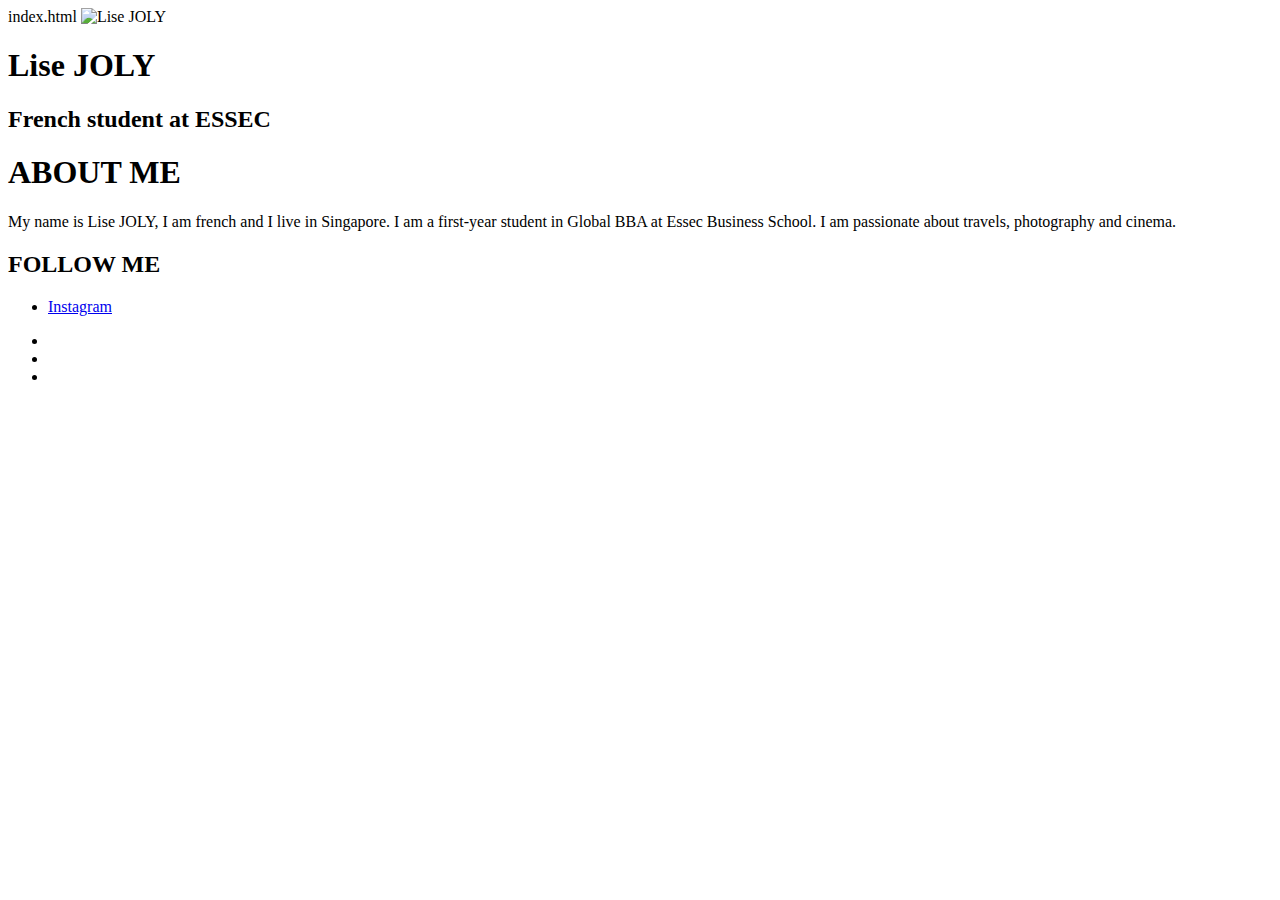
==== index.html @ e93cf8e2 "Add files via upload" ====
index.html
<html>

     <head>
       <title>Lise JOLY's profile</title>
       <meta name="description" content="This is the profile of Lise">
       <meta charset="UTF-8">
     </head>

     <body>

     <img src="photo profil.jpg" alt="Lise JOLY">
     <h1>Lise JOLY</h1>
     <h2>French student at ESSEC</h2>

     </body>

      <h1>ABOUT ME</h1>
      <p>
      My name is Lise JOLY, I am french and I live in Singapore. I am a first-year student in Global BBA at Essec Business School. I am passionate about travels, photography and cinema. 
      </p>


      <h2>FOLLOW ME</h2>

      <ul>
          <li>
               <a href="https://www.instagram.com/lisjoly/?hl=fr">Instagram</a>
          </li>
      </ul>

  <ul>
      <li>
        <a href="#">
          <i class="fa fa-heart"></i>
        </a>
      </li>
      <li>
        <a href="#">
          <i class="fa fa-share"></i>
        </a>
      </li>
      <li>
        <a href="#">
          <i class="fa fa-star"></i>
        </a>
      </li>
     </ul>

   </body>
</html>
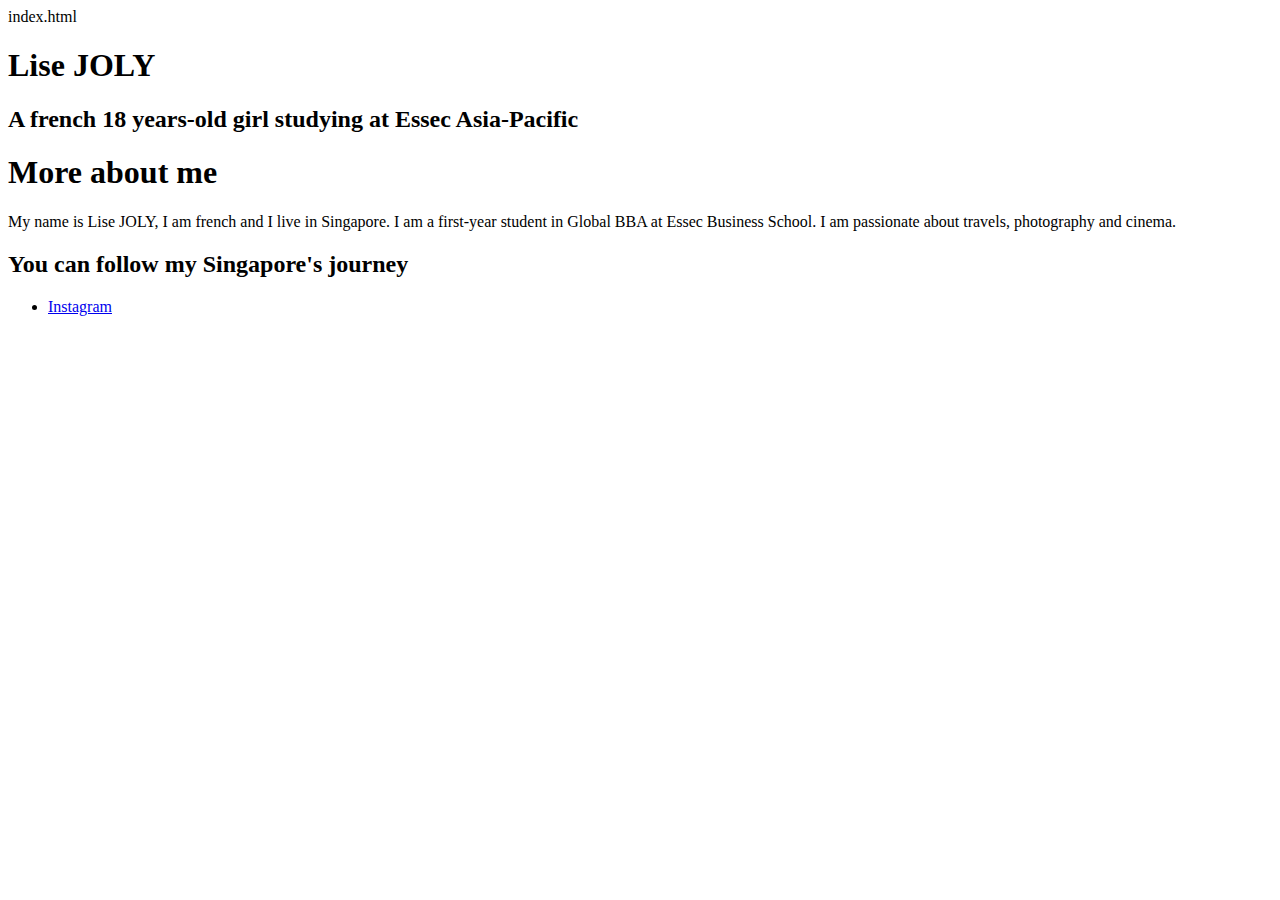
==== commit db190ffa: "Add files via upload" ====
--- a/index.html
+++ b/index.html
@@ -9,43 +9,23 @@
 
      <body>
 
-     <img src="photo profil.jpg" alt="Lise JOLY">
+  
      <h1>Lise JOLY</h1>
-     <h2>French student at ESSEC</h2>
+     <h2>A french 18 years-old girl studying at Essec Asia-Pacific</h2>
 
      </body>
 
-      <h1>ABOUT ME</h1>
+      <h1>More about me</h1>
       <p>
       My name is Lise JOLY, I am french and I live in Singapore. I am a first-year student in Global BBA at Essec Business School. I am passionate about travels, photography and cinema. 
       </p>
 
 
-      <h2>FOLLOW ME</h2>
+      <h2>You can follow my Singapore's journey</h2>
 
       <ul>
           <li>
                <a href="https://www.instagram.com/lisjoly/?hl=fr">Instagram</a>
-          </li>
       </ul>
 
-  <ul>
-      <li>
-        <a href="#">
-          <i class="fa fa-heart"></i>
-        </a>
-      </li>
-      <li>
-        <a href="#">
-          <i class="fa fa-share"></i>
-        </a>
-      </li>
-      <li>
-        <a href="#">
-          <i class="fa fa-star"></i>
-        </a>
-      </li>
-     </ul>
-
-   </body>
-</html> +  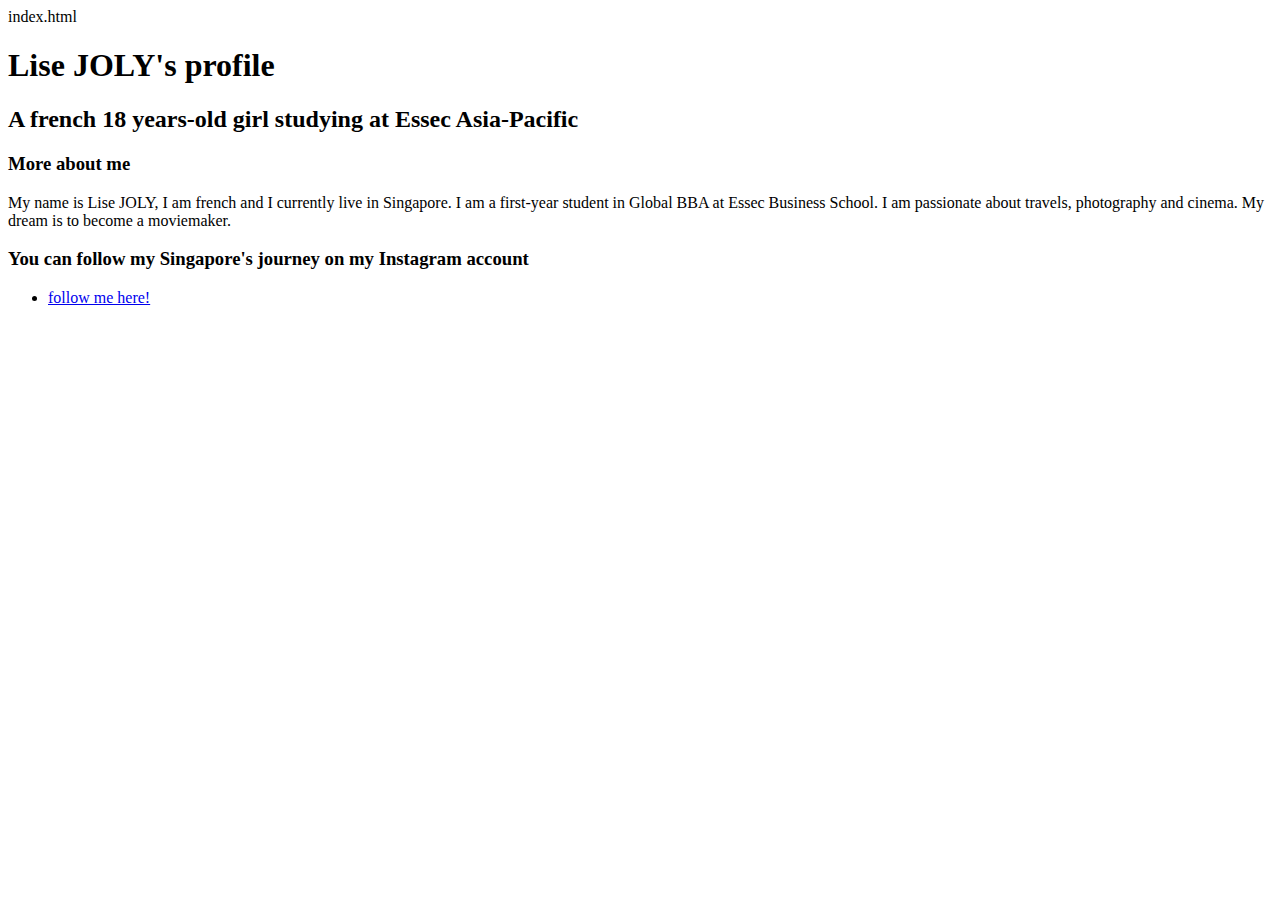
==== commit 05551bc4: "Add files via upload" ====
--- a/index.html
+++ b/index.html
@@ -10,22 +10,22 @@
      <body>
 
   
-     <h1>Lise JOLY</h1>
+     <h1>Lise JOLY's profile</h1>
      <h2>A french 18 years-old girl studying at Essec Asia-Pacific</h2>
 
      </body>
 
-      <h1>More about me</h1>
+      <h3>More about me</h3>
       <p>
-      My name is Lise JOLY, I am french and I live in Singapore. I am a first-year student in Global BBA at Essec Business School. I am passionate about travels, photography and cinema. 
+      My name is Lise JOLY, I am french and I currently live in Singapore. I am a first-year student in Global BBA at Essec Business School. I am passionate about travels, photography and cinema. My dream is to become a moviemaker. 
       </p>
 
 
-      <h2>You can follow my Singapore's journey</h2>
+      <h3>You can follow my Singapore's journey on my Instagram account</h3>
 
       <ul>
           <li>
-               <a href="https://www.instagram.com/lisjoly/?hl=fr">Instagram</a>
+               <a href="https://www.instagram.com/lisjoly/?hl=fr">follow me here!</a>
       </ul>
 
   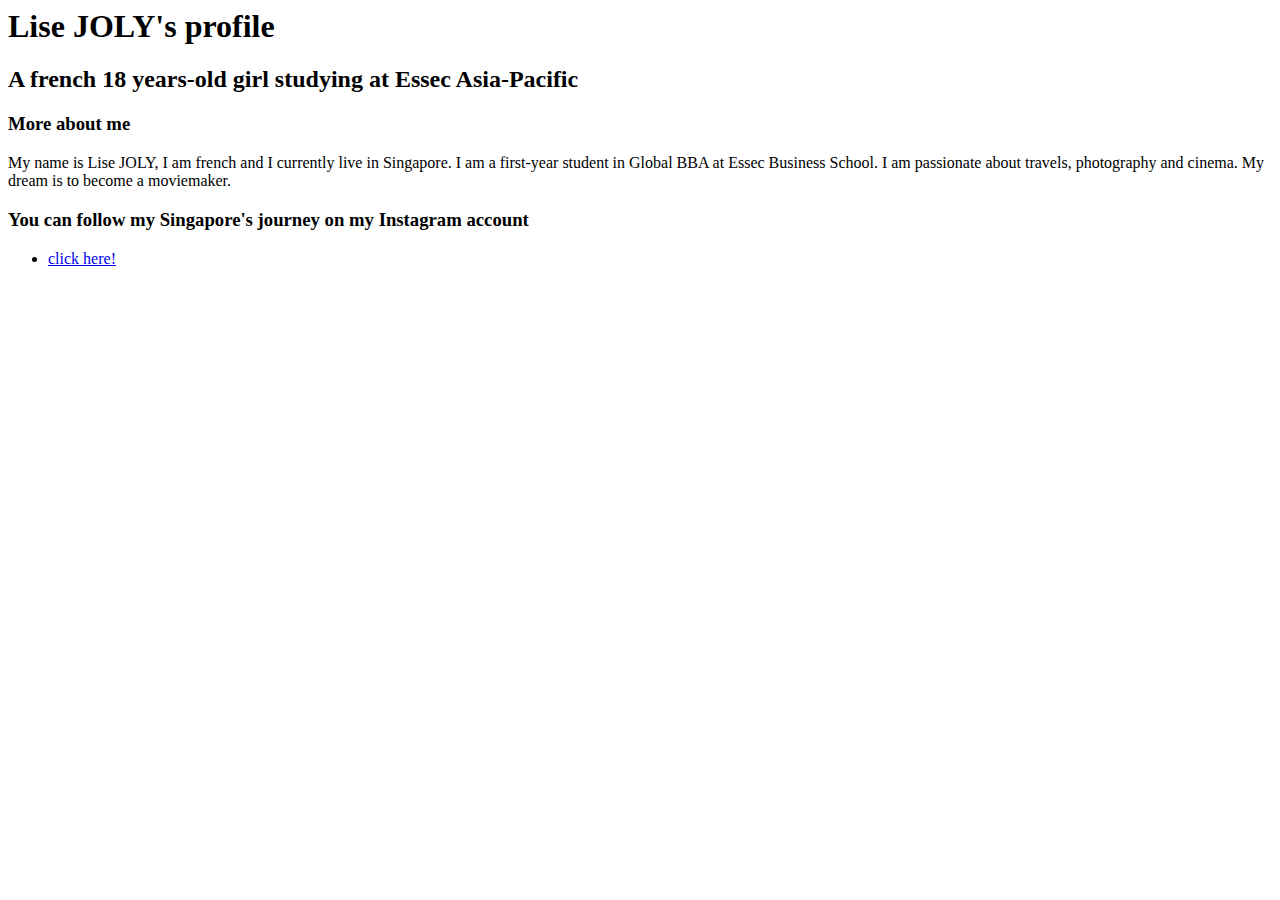
==== commit 7bc438c4: "Add files via upload" ====
--- a/index.html
+++ b/index.html
@@ -1,4 +1,4 @@
-index.html
+
 <html>
 
      <head>
@@ -25,7 +25,7 @@
 
       <ul>
           <li>
-               <a href="https://www.instagram.com/lisjoly/?hl=fr">follow me here!</a>
+               <a href="https://www.instagram.com/lisjoly/?hl=fr">click here!</a>
       </ul>
 
   